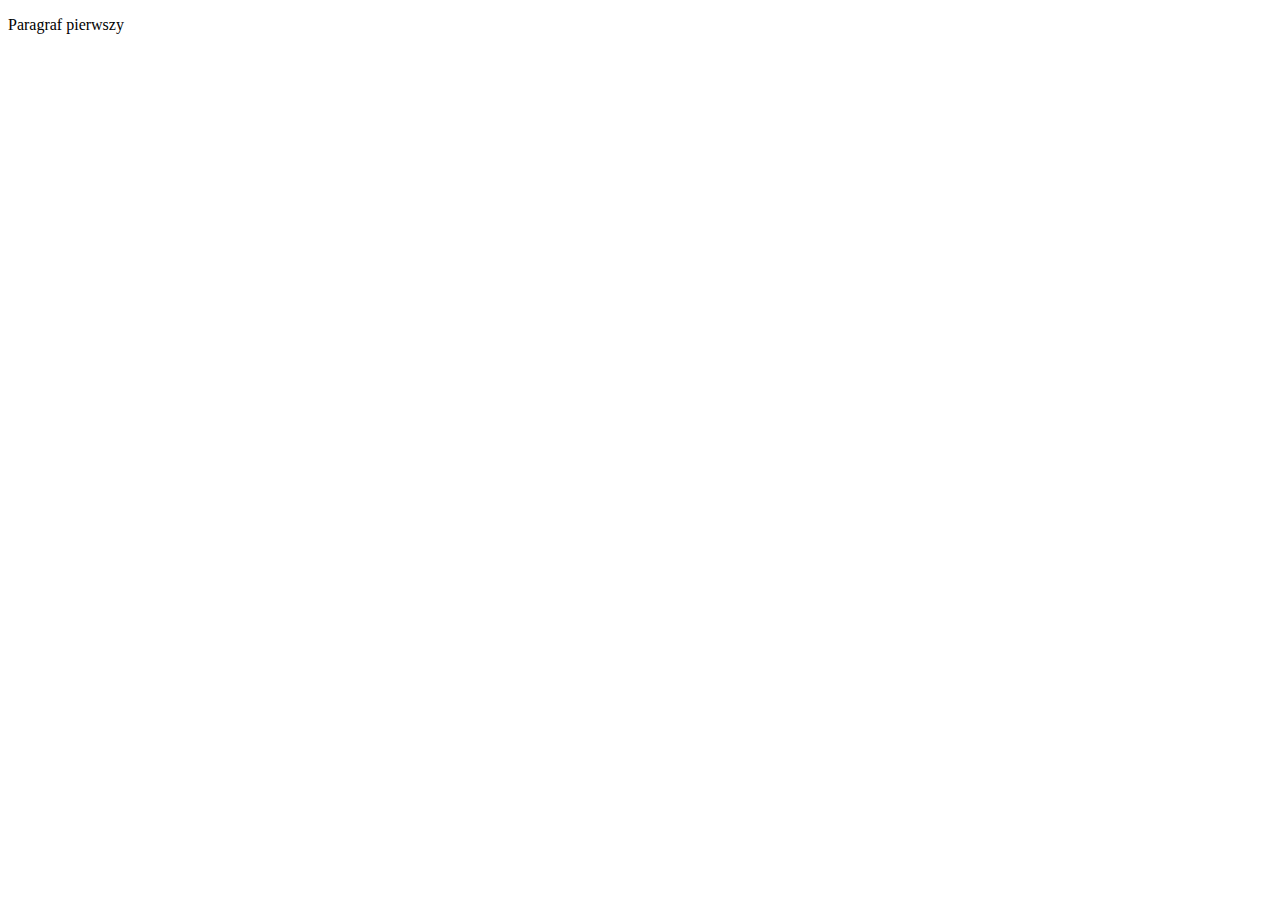
==== index.html @ 057ecf65 "d" ====
<!DOCTYPE html>
<html lang="en">

<head>
    <meta charset="UTF-8">
    <meta name="viewport" content="width=device-width, initial-scale=1.0">
    <title>Document</title>
</head>

<body>
    <p>Paragraf pierwszy</p>
</body>

</html>
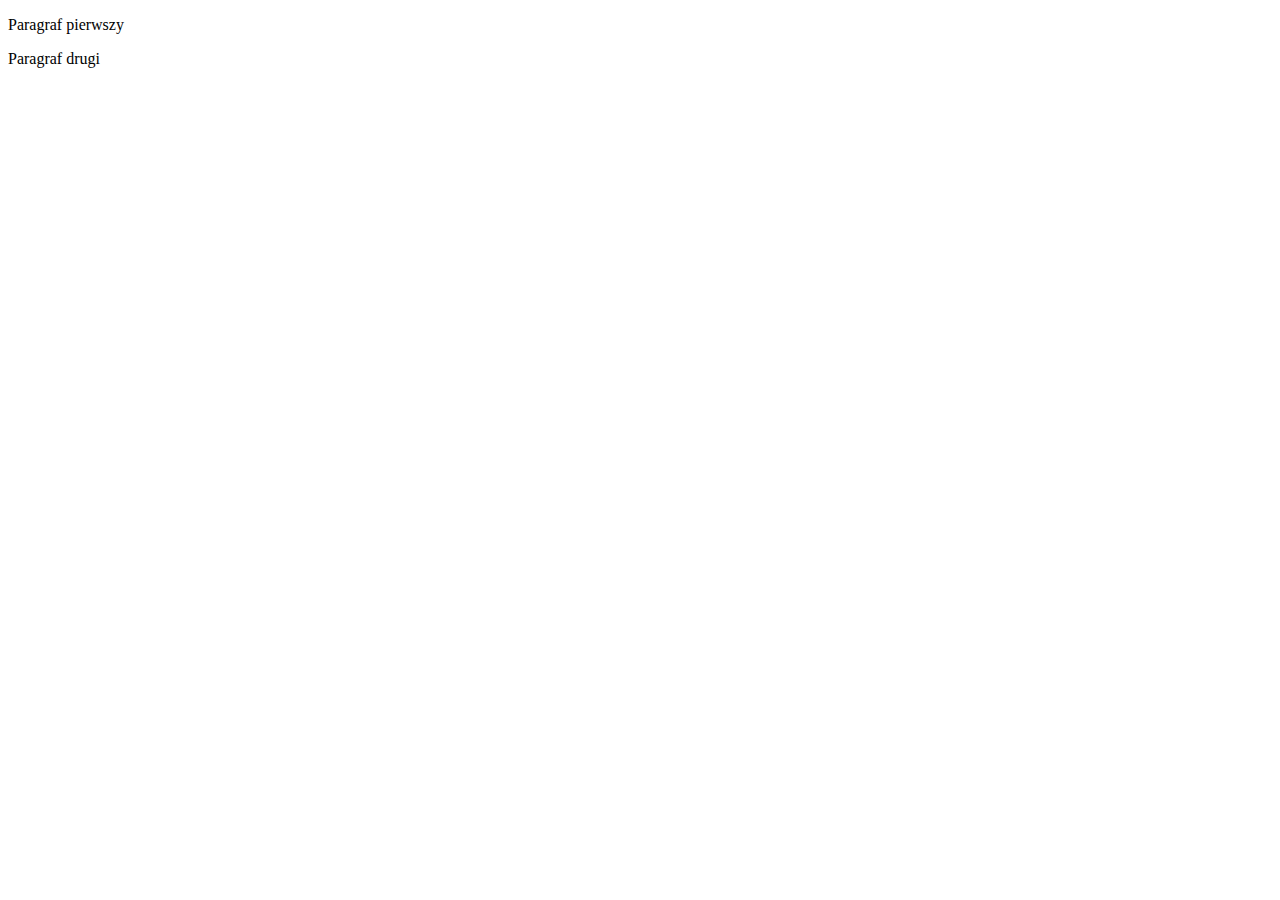
==== commit f435e004: "Dodano drugi paragraf na galezi alfa-version" ====
--- a/index.html
+++ b/index.html
@@ -9,6 +9,7 @@
 
 <body>
     <p>Paragraf pierwszy</p>
+    <p>Paragraf drugi</p>
 </body>
 
 </html>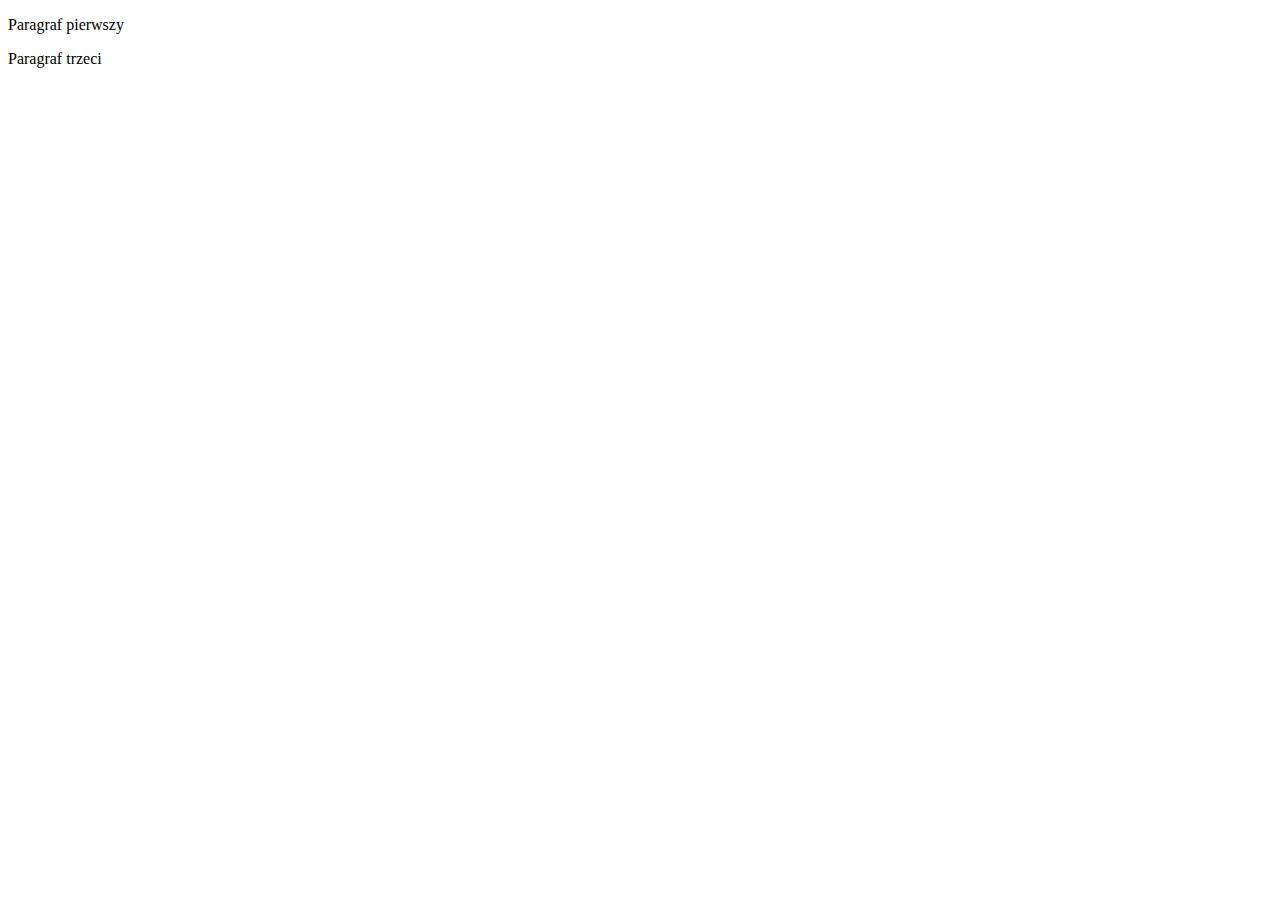
==== commit dfcc63ec: "Dodano trzeci paragraf na galezi master" ====
--- a/index.html
+++ b/index.html
@@ -9,7 +9,7 @@
 
 <body>
     <p>Paragraf pierwszy</p>
-    <p>Paragraf drugi</p>
+    <p>Paragraf trzeci</p>
 </body>
 
 </html>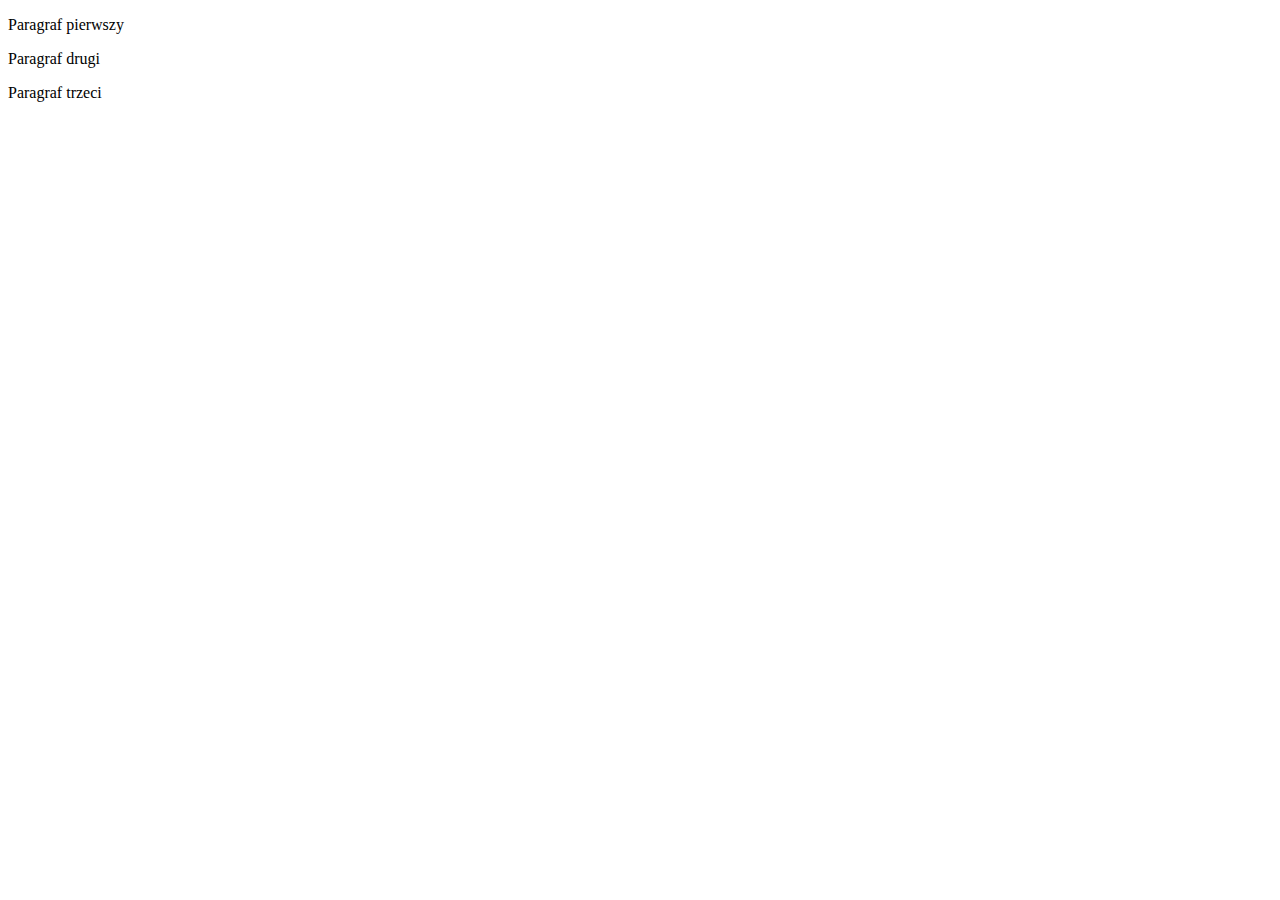
==== commit 68c690b3: "Merged master with alfa-version" ====
--- a/index.html
+++ b/index.html
@@ -9,6 +9,7 @@
 
 <body>
     <p>Paragraf pierwszy</p>
+    <p>Paragraf drugi</p>
     <p>Paragraf trzeci</p>
 </body>
 
